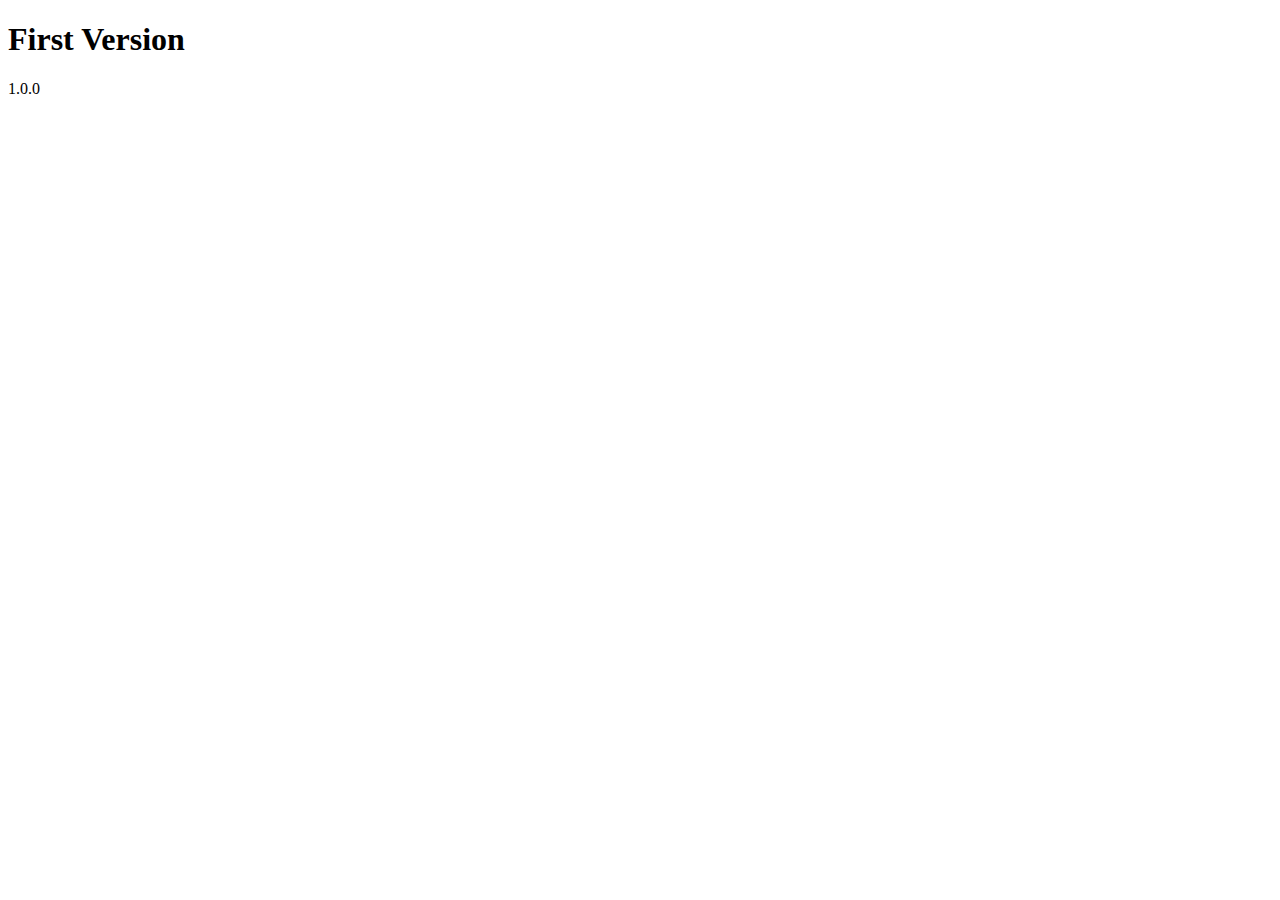
==== index.html @ cf128dda "first releqse" ====
<!DOCTYPE html>
<html lang="en">
<head>
    <meta charset="UTF-8">
    <meta name="viewport" content="width=device-width, initial-scale=1.0">
    <title>Git & Github </title>
</head>
<body>
    <h1>First Version</h1>
    <p>1.0.0</p>
</body>
</html>
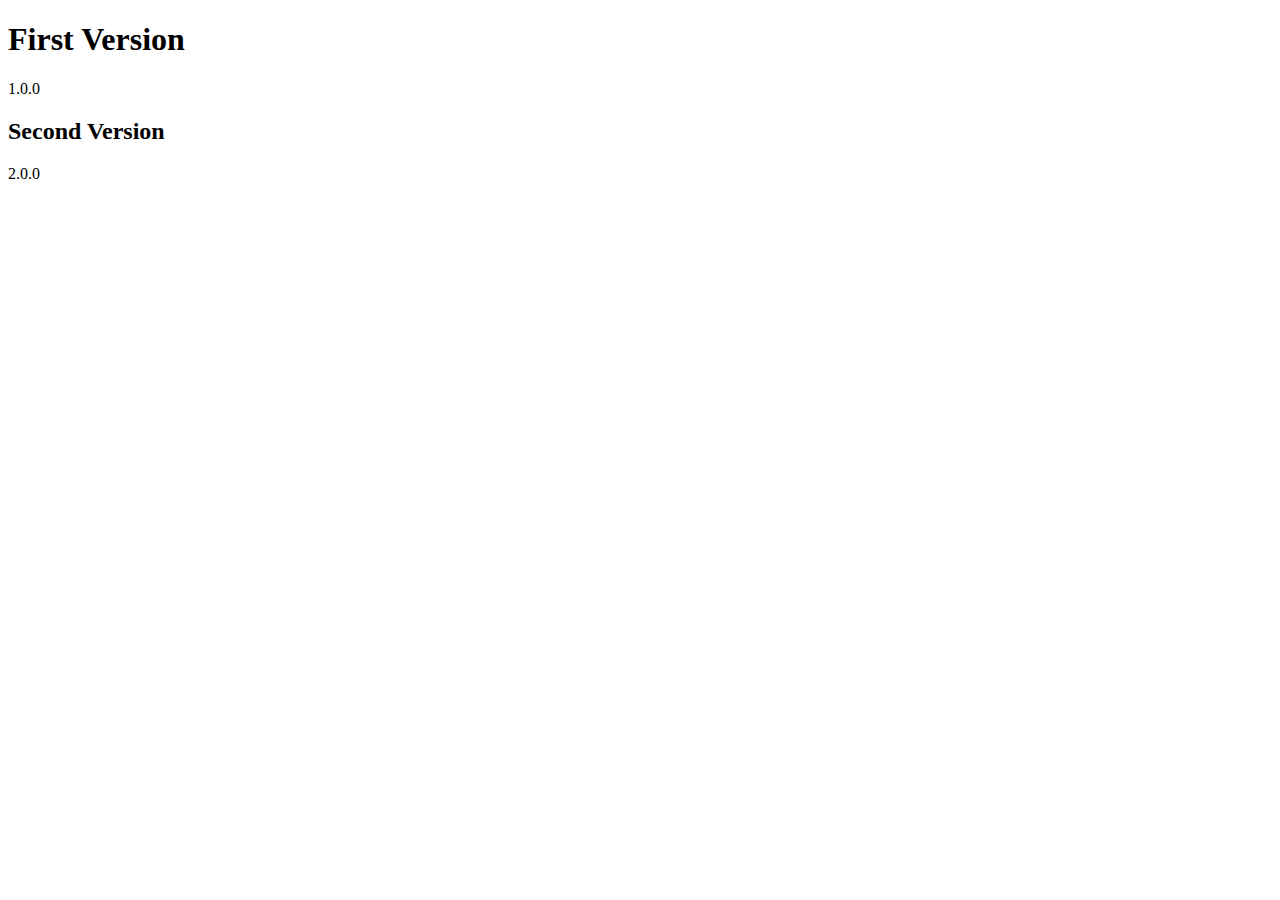
==== commit 23cee5f3: "secondRelease" ====
--- a/index.html
+++ b/index.html
@@ -8,5 +8,8 @@
 <body>
     <h1>First Version</h1>
     <p>1.0.0</p>
+
+    <h2>Second Version</h2>
+    <p>2.0.0</p>
 </body>
 </html>